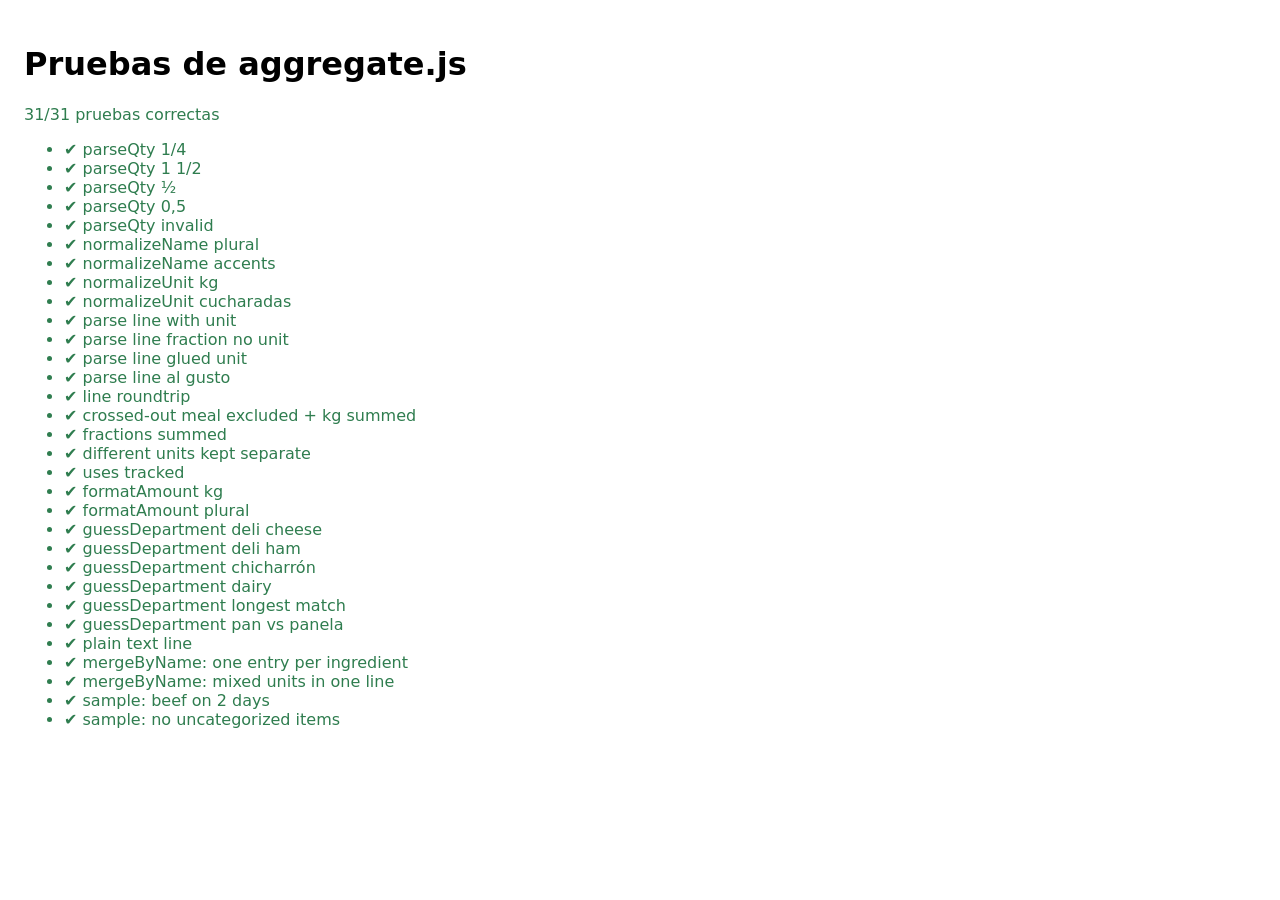
==== test.html @ 08b94db8 "Súper semanal: meal plan photo to shopping list" ====
<!doctype html>
<html lang="es">
<head>
  <meta charset="utf-8">
  <title>Pruebas – aggregate.js</title>
  <style>
    body { font-family: system-ui, sans-serif; padding: 16px; }
    .ok { color: #2f7d4f; }
    .fail { color: #b3261e; }
  </style>
</head>
<body>
  <h1>Pruebas de aggregate.js</h1>
  <p id="summary"></p>
  <ul id="results"></ul>
  <script type="module">
    import * as A from './aggregate.js';
    import { buildSamplePlan } from './sample-plan.js';

    const results = [];
    const eq = (name, actual, expected) =>
      results.push({ name, ok: JSON.stringify(actual) === JSON.stringify(expected), actual, expected });

    eq('parseQty 1/4', A.parseQty('1/4'), 0.25);
    eq('parseQty 1 1/2', A.parseQty('1 1/2'), 1.5);
    eq('parseQty ½', A.parseQty('½'), 0.5);
    eq('parseQty 0,5', A.parseQty('0,5'), 0.5);
    eq('parseQty invalid', A.parseQty('abc'), null);

    eq('normalizeName plural', A.normalizeName('Jitomates'), A.normalizeName('jitomate'));
    eq('normalizeName accents', A.normalizeName('Limones'), A.normalizeName('limón'));
    eq('normalizeUnit kg', A.normalizeUnit('Kg'), { unit: 'g', factor: 1000 });
    eq('normalizeUnit cucharadas', A.normalizeUnit('cucharadas'), { unit: 'cda', factor: 1 });

    eq('parse line with unit', A.parseIngredientLine('2 rebanadas de pan integral'), { name: 'pan integral', qty: 2, unit: 'rebanada' });
    eq('parse line fraction no unit', A.parseIngredientLine('1/4 aguacate'), { name: 'aguacate', qty: 0.25, unit: 'pz' });
    eq('parse line glued unit', A.parseIngredientLine('250g carne de res'), { name: 'carne de res', qty: 250, unit: 'g' });
    eq('parse line al gusto', A.parseIngredientLine('sal al gusto'), { name: 'sal', qty: null, unit: 'al gusto' });
    eq('line roundtrip', A.parseIngredientLine(A.ingredientToLine({ name: 'avena', qty: 1.5, unit: 'taza' })), { name: 'avena', qty: 1.5, unit: 'taza' });

    const meal = (slot, ingredients, crossedOut = false) => ({ slot, title: '', crossedOut, ingredients });
    const plan = {
      days: [
        { day: 'Lunes', meals: [meal('Comida', [{ name: 'carne de res', qty: 250, unit: 'g' }, { name: 'aguacate', qty: 0.25, unit: 'pz' }])] },
        { day: 'Martes', meals: [meal('Cena', [{ name: 'carne de res', qty: 250, unit: 'g' }], true)] },
        { day: 'Jueves', meals: [meal('Comida', [{ name: 'Carne de Res', qty: 0.25, unit: 'kg' }, { name: 'aguacates', qty: 0.5, unit: 'pz' }, { name: 'aguacate', qty: 1, unit: 'taza' }])] },
      ],
    };
    const items = A.aggregate(plan);
    const find = (key) => items.find((i) => i.key === key);
    eq('crossed-out meal excluded + kg summed', find('carne de res|g')?.qty, 500);
    eq('fractions summed', A.formatAmount(find('aguacate|pz')?.qty, 'pz'), '3/4 pz');
    eq('different units kept separate', items.length, 3);
    eq('uses tracked', find('carne de res|g')?.uses, ['Lunes · Comida', 'Jueves · Comida']);

    eq('formatAmount kg', A.formatAmount(1500, 'g'), '1.5 kg');
    eq('formatAmount plural', A.formatAmount(2, 'taza'), '2 tazas');
    eq('guessDepartment deli cheese', A.guessDepartment('Queso panela'), 'Deli');
    eq('guessDepartment deli ham', A.guessDepartment('jamón de pavo'), 'Deli');
    eq('guessDepartment chicharrón', A.guessDepartment('chicharrón de cerdo'), 'Abarrotes');
    eq('guessDepartment dairy', A.guessDepartment('leche descremada'), 'Lácteos y huevo');
    eq('guessDepartment longest match', A.guessDepartment('crema de cacahuate'), 'Abarrotes');
    eq('guessDepartment pan vs panela', A.guessDepartment('pan integral'), 'Panadería y tortillas');

    const text = A.toPlainText(A.groupByDepartment(items), 'Lista');
    eq('plain text line', text.includes('☐ Carne de res — 500 g'), true);

    const panela = A.mergeByName(A.aggregate({ days: [{ day: 'Lunes', meals: [meal('Desayuno', [
      { name: 'queso panela', qty: 1, unit: 'rebanada' }, { name: 'Queso Panela', qty: 70, unit: 'g' },
    ])] }] }));
    eq('mergeByName: one entry per ingredient', panela.length, 1);
    eq('mergeByName: mixed units in one line', A.shoppingLine(panela[0]), 'Queso panela — 1 rebanada + 70 g');

    const sample = A.aggregate(buildSamplePlan());
    eq('sample: beef on 2 days', sample.find((i) => i.key === 'carne de res|g')?.qty, 500);
    eq('sample: no uncategorized items', sample.filter((i) => i.department === 'Otros').map((i) => i.name), []);

    const failed = results.filter((r) => !r.ok);
    document.getElementById('summary').textContent = `${results.length - failed.length}/${results.length} pruebas correctas`;
    document.getElementById('summary').className = failed.length ? 'fail' : 'ok';
    document.getElementById('results').replaceChildren(...results.map((r) => {
      const li = document.createElement('li');
      li.className = r.ok ? 'ok' : 'fail';
      li.textContent = r.ok ? `✔ ${r.name}` : `✘ ${r.name} — esperado ${JSON.stringify(r.expected)}, obtenido ${JSON.stringify(r.actual)}`;
      return li;
    }));
    window.testResults = results;
  </script>
</body>
</html>
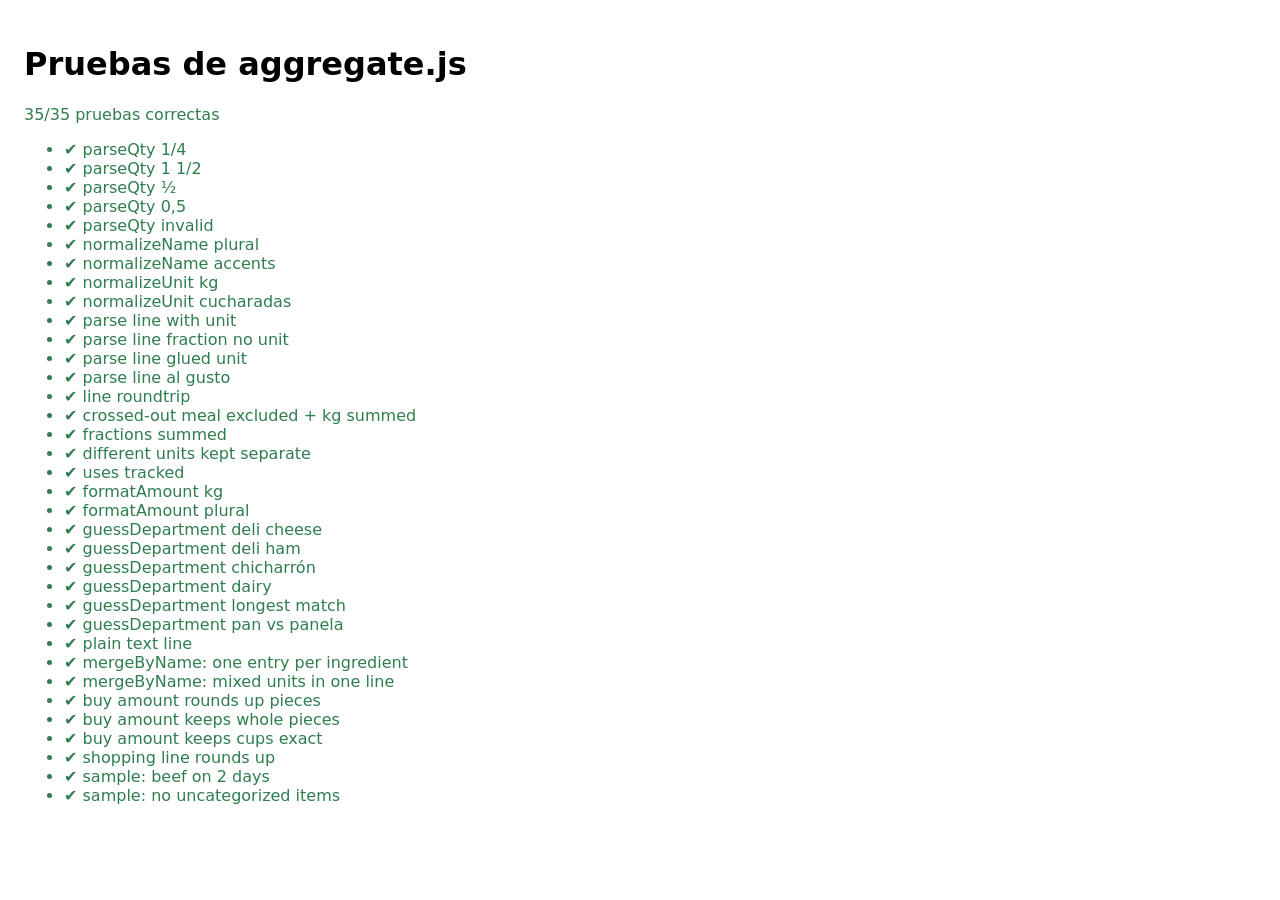
==== commit 58df1433: "Round up whole-piece units on the shopping list" ====
--- a/test.html
+++ b/test.html
@@ -70,6 +70,10 @@
     ])] }] }));
     eq('mergeByName: one entry per ingredient', panela.length, 1);
     eq('mergeByName: mixed units in one line', A.shoppingLine(panela[0]), 'Queso panela — 1 rebanada + 70 g');
+    eq('buy amount rounds up pieces', A.formatBuyAmount(2.5, 'pz'), '3 pz (plan: 2 1/2)');
+    eq('buy amount keeps whole pieces', A.formatBuyAmount(3, 'pz'), '3 pz');
+    eq('buy amount keeps cups exact', A.formatBuyAmount(1.5, 'taza'), '1 1/2 tazas');
+    eq('shopping line rounds up', A.shoppingLine({ name: 'aguacate', qty: 0.75, unit: 'pz' }), 'Aguacate — 1 pz (plan: 3/4)');
 
     const sample = A.aggregate(buildSamplePlan());
     eq('sample: beef on 2 days', sample.find((i) => i.key === 'carne de res|g')?.qty, 500);
